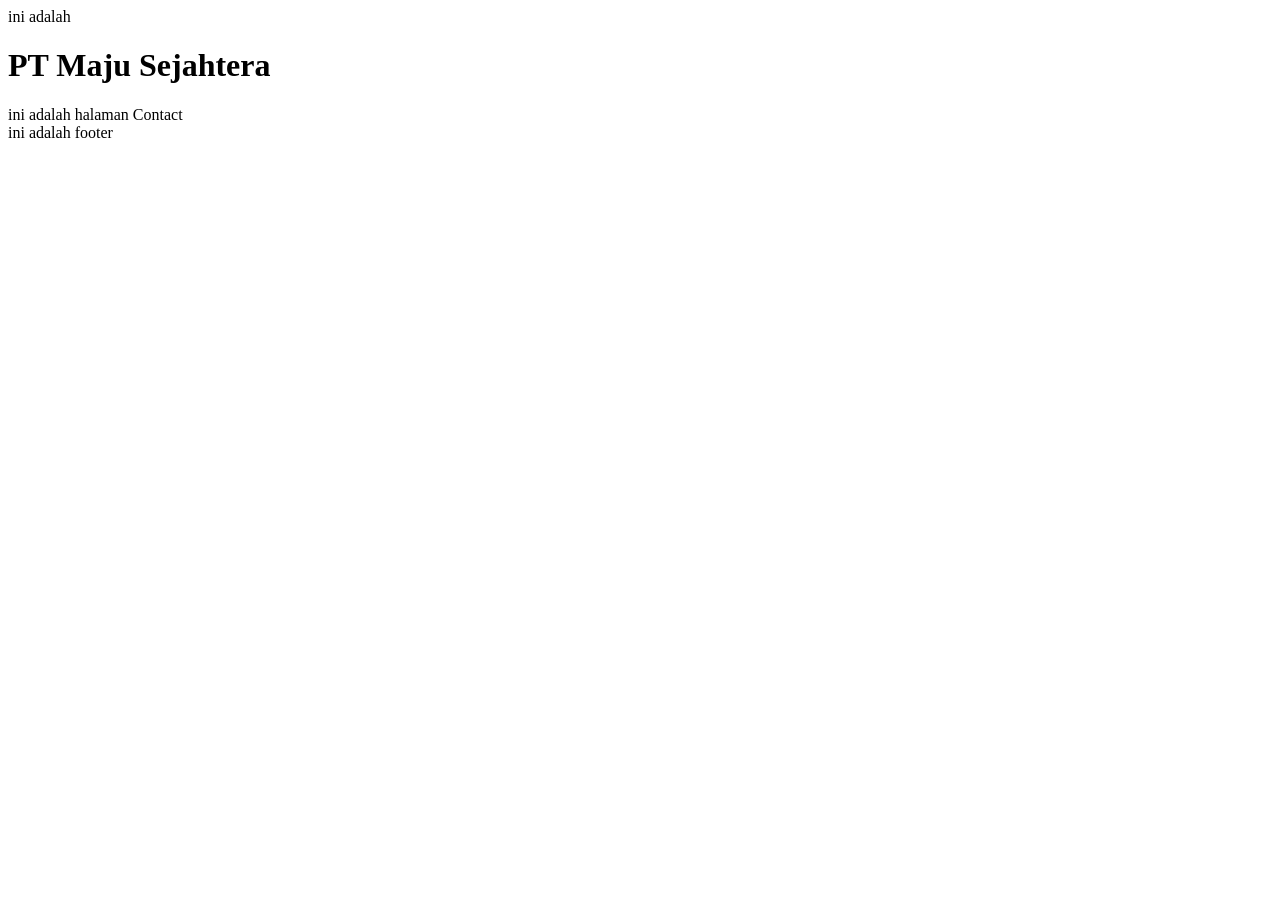
==== contact-us.html @ 3e5ef2d3 "Membuat Halaman  Contact" ====
<!DOCTYPE html>
<html lang="en">

<head>
    <meta charset="UTF-8">
    <meta http-equiv="X-UA-Compatible" content="IE=edge">
    <meta name="viewport" content="width=device-width, initial-scale=1.0">
    <title>Document</title>
</head>

<body>
    <header>ini adalah <header></header>
    </header>

    <H1>PT Maju Sejahtera</H1>
    <div> ini adalah halaman Contact</div>

    <footer>ini adalah footer</footer>
</body>

</html>
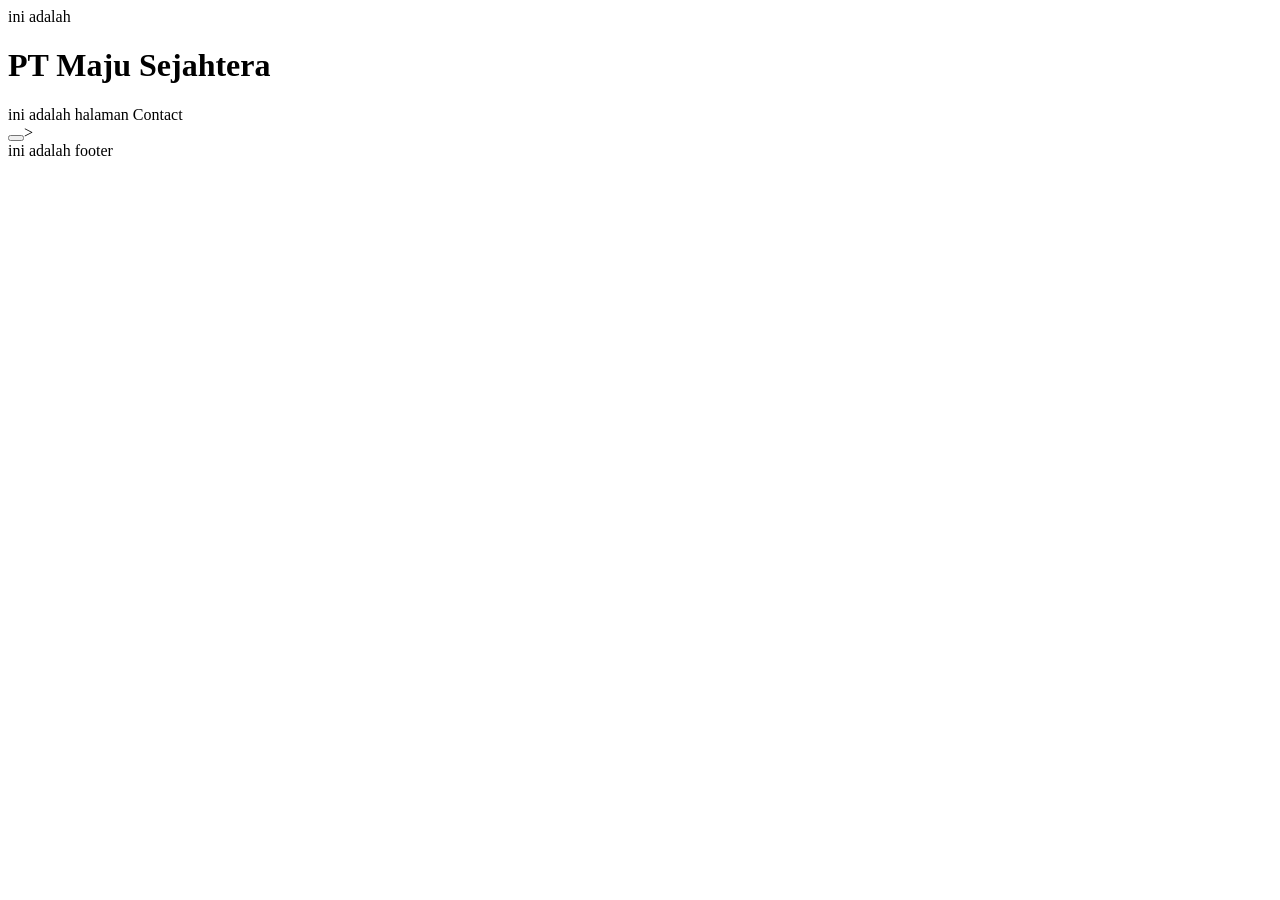
==== commit 1e6d8988: "Menghilangkan form dan menggantikanya dengan button" ====
--- a/contact-us.html
+++ b/contact-us.html
@@ -14,7 +14,7 @@
 
     <H1>PT Maju Sejahtera</H1>
     <div> ini adalah halaman Contact</div>
-
+    <button type=""></button>>
     <footer>ini adalah footer</footer>
 </body>
 
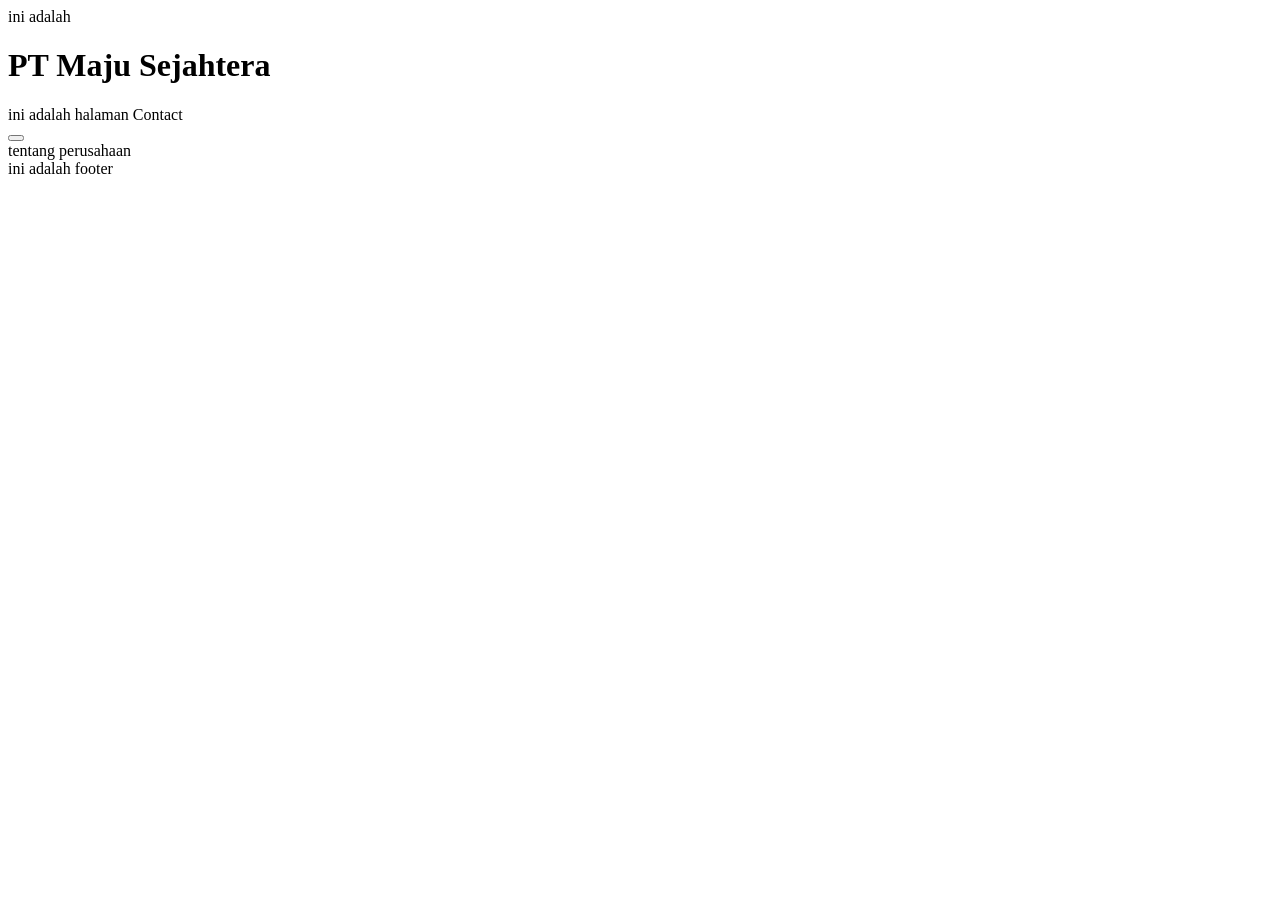
==== commit 1c4fe392: "memberikan penjelasan mengenai perusahaan" ====
--- a/contact-us.html
+++ b/contact-us.html
@@ -14,8 +14,9 @@
 
     <H1>PT Maju Sejahtera</H1>
     <div> ini adalah halaman Contact</div>
-    <button type=""></button>>
+    <button type=""></button>
+    <div>tentang perusahaan</div>
     <footer>ini adalah footer</footer>
 </body>
 
-</html>+</html>
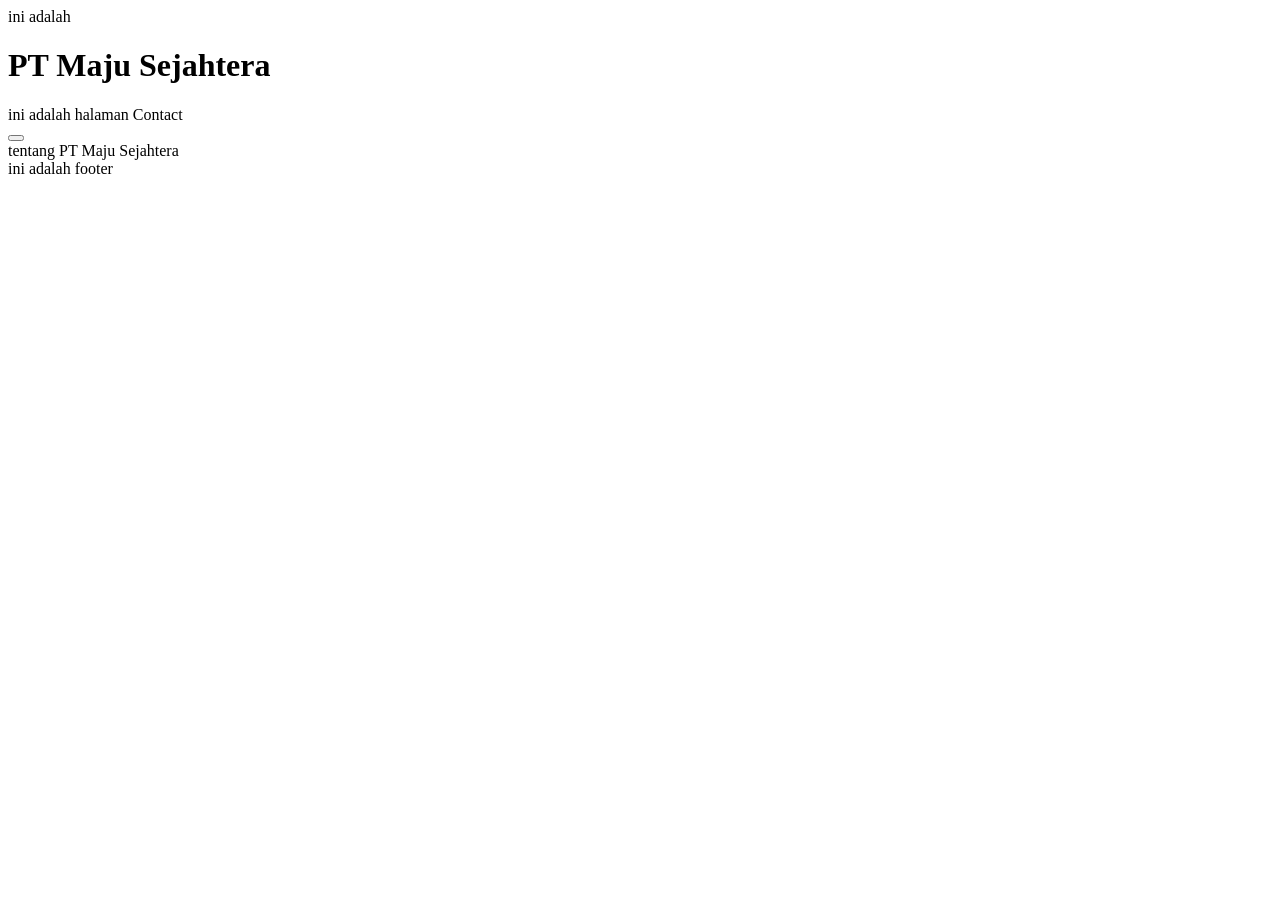
==== commit f3151656: "memberikan penjelasan tentang perusahaan" ====
--- a/contact-us.html
+++ b/contact-us.html
@@ -15,8 +15,8 @@
     <H1>PT Maju Sejahtera</H1>
     <div> ini adalah halaman Contact</div>
     <button type=""></button>
-    <div>tentang perusahaan</div>
+    <div>tentang PT Maju Sejahtera</div>
     <footer>ini adalah footer</footer>
 </body>
 
-</html>
+</html>
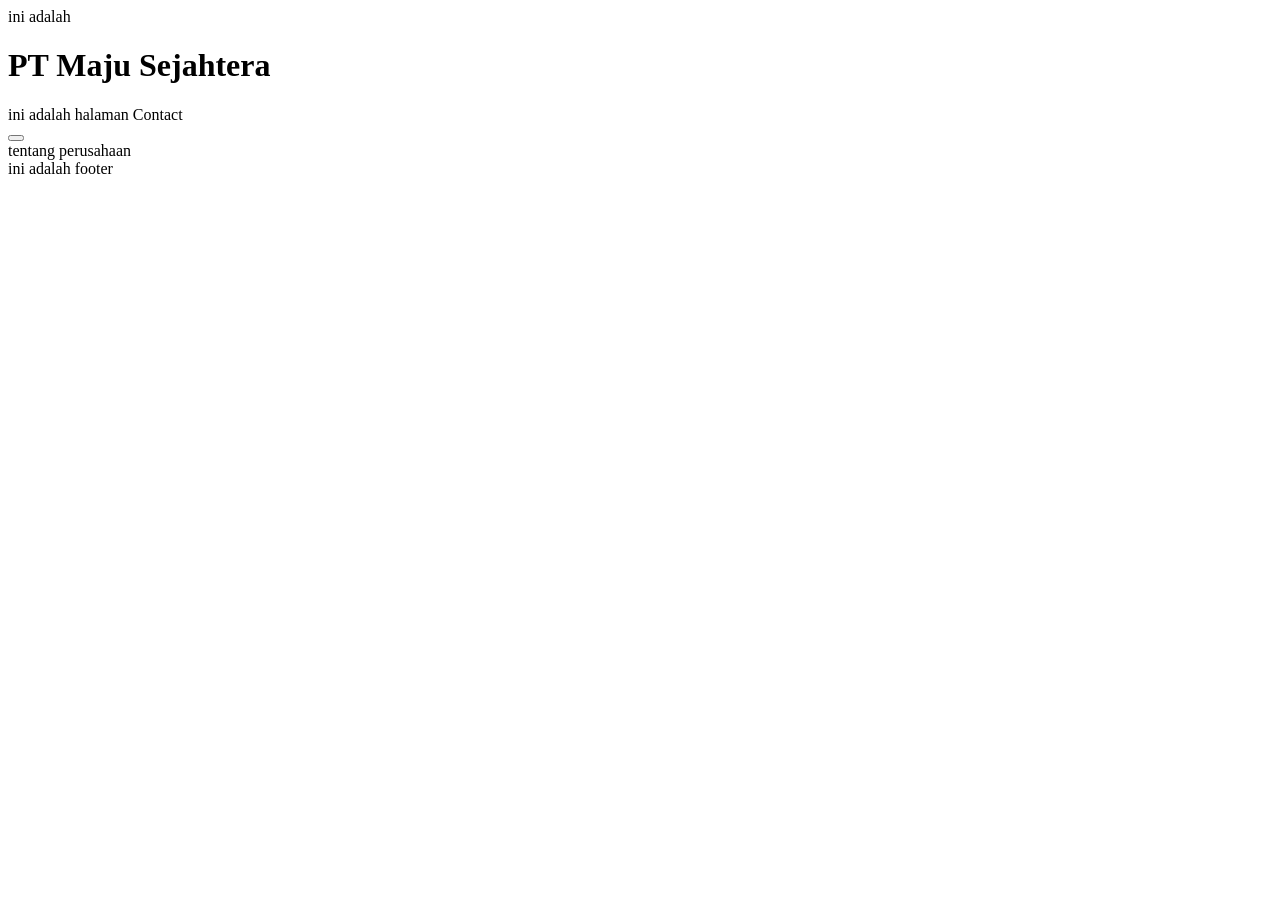
==== commit f98f6b2b: "Mendeskripsikan perusahaan" ====
--- a/contact-us.html
+++ b/contact-us.html
@@ -15,7 +15,7 @@
     <H1>PT Maju Sejahtera</H1>
     <div> ini adalah halaman Contact</div>
     <button type=""></button>
-    <div>tentang PT Maju Sejahtera</div>
+    <div>tentang perusahaan</div>
     <footer>ini adalah footer</footer>
 </body>
 
